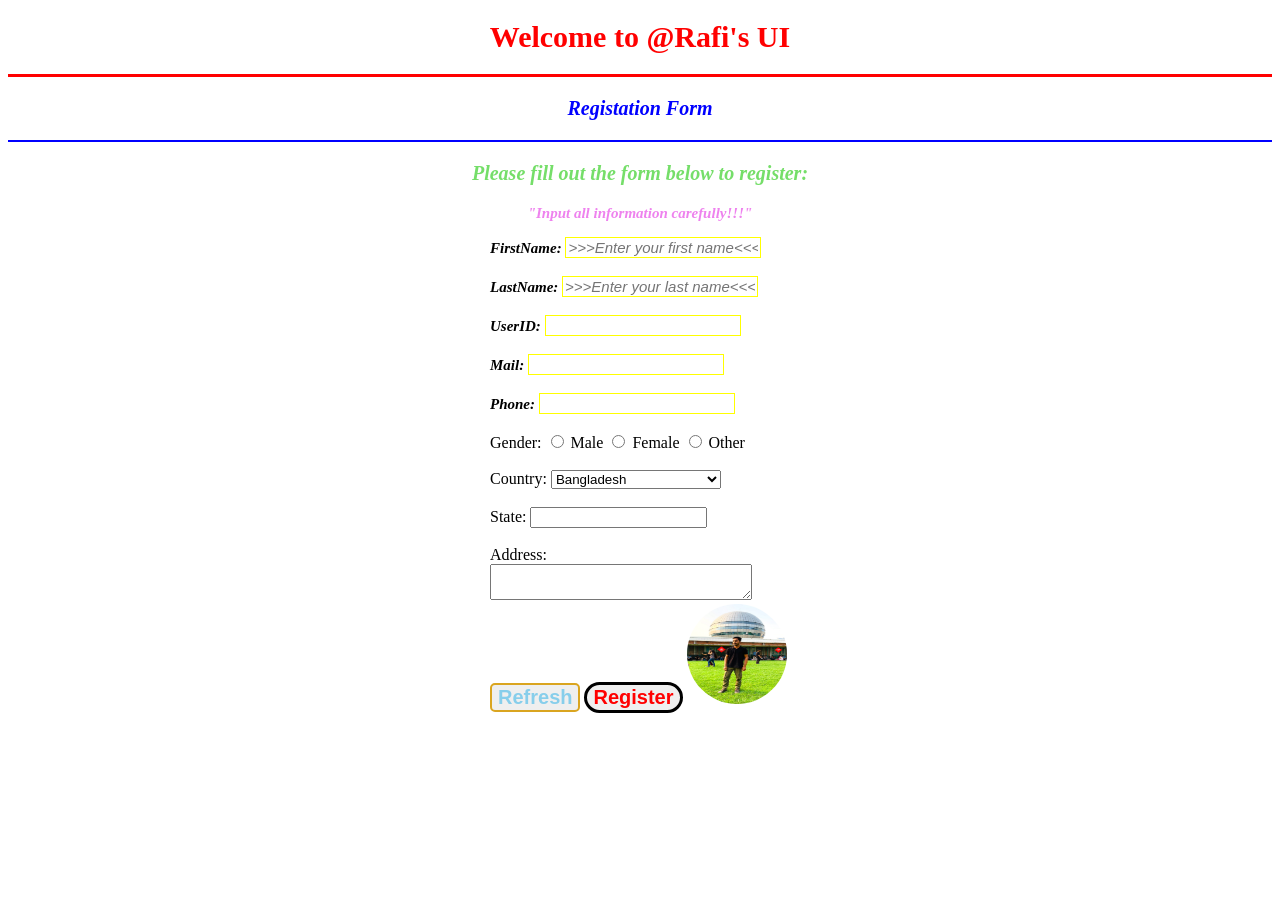
==== Practice_Internal/index.html @ 1ba696f3 "Lab_Tasak_1" ====
<!DOCTYPE html>
<html>
    <head>
        <link rel="stylesheet" type="text/css" href="style.css">
        <title>@Rafi's UI</title>
        <meta charset="UTF-8">
        <style type="text/css">
            #Heading{
                text-align: center;color: red;
                font-size: 30px;
            }
            h2{
                text-align:center;color:blue;
                font-size: 20px;
                font-style: italic;
                font-weight: semi-bold;
            }
            p{
                text-align: center;
                color: #75de69;
                font-family: Georgia, 'Times New Roman', Times, serif;
                font-size: 20px;
                font-style: italic;
                font-weight: bold;
            }
             
            .p2_style{
                text-align: center;
                color: violet;
                font-family: Times New Roman, Times, serif;
                font-size: 15px;
                font-style: cursive;
                font-weight: semi-bold;
            }
            .Label{
                text-align: left;
                font-size: 15px;
                font-style: italic;
                font-weight: bold;
                
            }
            .Input{
                text-align: left;
                font-size: 15px;
                border: 1px solid yellow;
            }
            input::placeholder{
                text-align: center;
                color: off-white;
                font-size: 15px;
                font-style: italic;
                font-weight: semi-bold;
            }
            #btnRefresh{
                text-align: center;
                color: skyblue;
                font-size: 20px;
                font-style: normal;
                font-weight: bold;
                border: 1px solid goldenrod;
                border-radius: 5px;
                border-style: solid;
                border-width: 2px;
                
            }
            #btnRegister{
                text-align: center;
                color: red;
                font-size: 20px;
                font-style: normal;
                font-weight: bold;
                border: 1px solid black;
                border-radius: 30px;
                border-style: solid;
                border-width: 3px;
                border-height: 10px;
            }
            #img1{
                align-items: bottomright;
                width: 100px;
                height: 100px;
                border-radius: 50%;
            }

        </style>

    </head>
    <body>

        

        <h1 id="Heading">Welcome to @Rafi's UI</h1>
        <hr style="border: 0; border-top: 3px solid red; margin: 20px 0;">

        <h2>Registation Form</h2>
        <hr style="border: 0; border-top: 2px solid blue;margin: 20px 0;">

        <p>Please fill out the form below to register:</p>

        <p class="p2_style">"Input all information carefully!!!"</p>

        <form style="width: 300px; margin: 0 auto;">
            <label class="Label" for="firstname">FirstName: </label>
            <input class="Input" type="text" id="firstname" placeholder=">>>Enter your first name<<<"><br><br>

            <label class="Label" for="lastname">LastName: </label>
            <input  class="Input" type="text" id="lastname" placeholder=">>>Enter your last name<<<"><br><br>

            <label class="Label" for="userID">UserID: </label>
            <input class="Input" type="text" id="userID" ><br><br>

            <label class="Label" for="gmail">Mail: </label>
            <input class="Input" type="text" id="gmail" ><br><br>

            <label class="Label" for="phone">Phone: </label>
            <input class="Input" type="text" id="phone" ><br><br>

            <label for="gender">Gender: </label>
                <input type="radio" id="male" name="gender" value="male">
                <label for="male">Male</label>
                <input type="radio" id="female" name="gender" value="female">
                <label for="female">Female</label>
                <input type="radio" id="other" name="gender" value="other">
                <label for="other">Other</label>
            <br><br>
            
            <label for="country">Country: </label>
            <select id="country">
                <option value="Bangladesh">Bangladesh</option>
                <option value="United Arab Emirates">United Arab Emirates</option>
                <option value="Saudi Arabia">Saudi Arabia</option>
                <option value="Singapore">Singapore</option>
                <option value="United Kingdom">United Kingdom</option>
                <option value="Spain (España)">Spain (España)</option>
                <option value="United States of America">United States of America</option>
                <option value="Egypt">Egypt</option>
                <option value="Australia">Australia</option>
                <option value="Germany">Germany</option>
                <option value="Malaysia">Malaysia</option>
                

            </select>
            <br><br>

            <label for="select-state">State: </label>
            <input list="states" id="select-state" name="state">
            <datalist id="states">
                <option value="BD">
                <option value="UAE">
                <option value="KSA">
                <option value="SG">
                <option value="UK">
                <option value="ESP">
                <option value="USA">
                <option value="EGY">
                <option value="AUS">
                <option value="DEU">
                <option value="MYS">

            </datalist>
            <br><br>

            <label for="address">Address: </label>
            <textarea id="address" rows="2" cols="30"></textarea>


            <button id="btnRefresh">Refresh</button>
            <button id="btnRegister">Register</button>

            <img  src="rafiul.jpg" id="img1" alt="Rafiul Hasan" title="Rafiul Hasan">
            
        </form>

    </body>
</html>
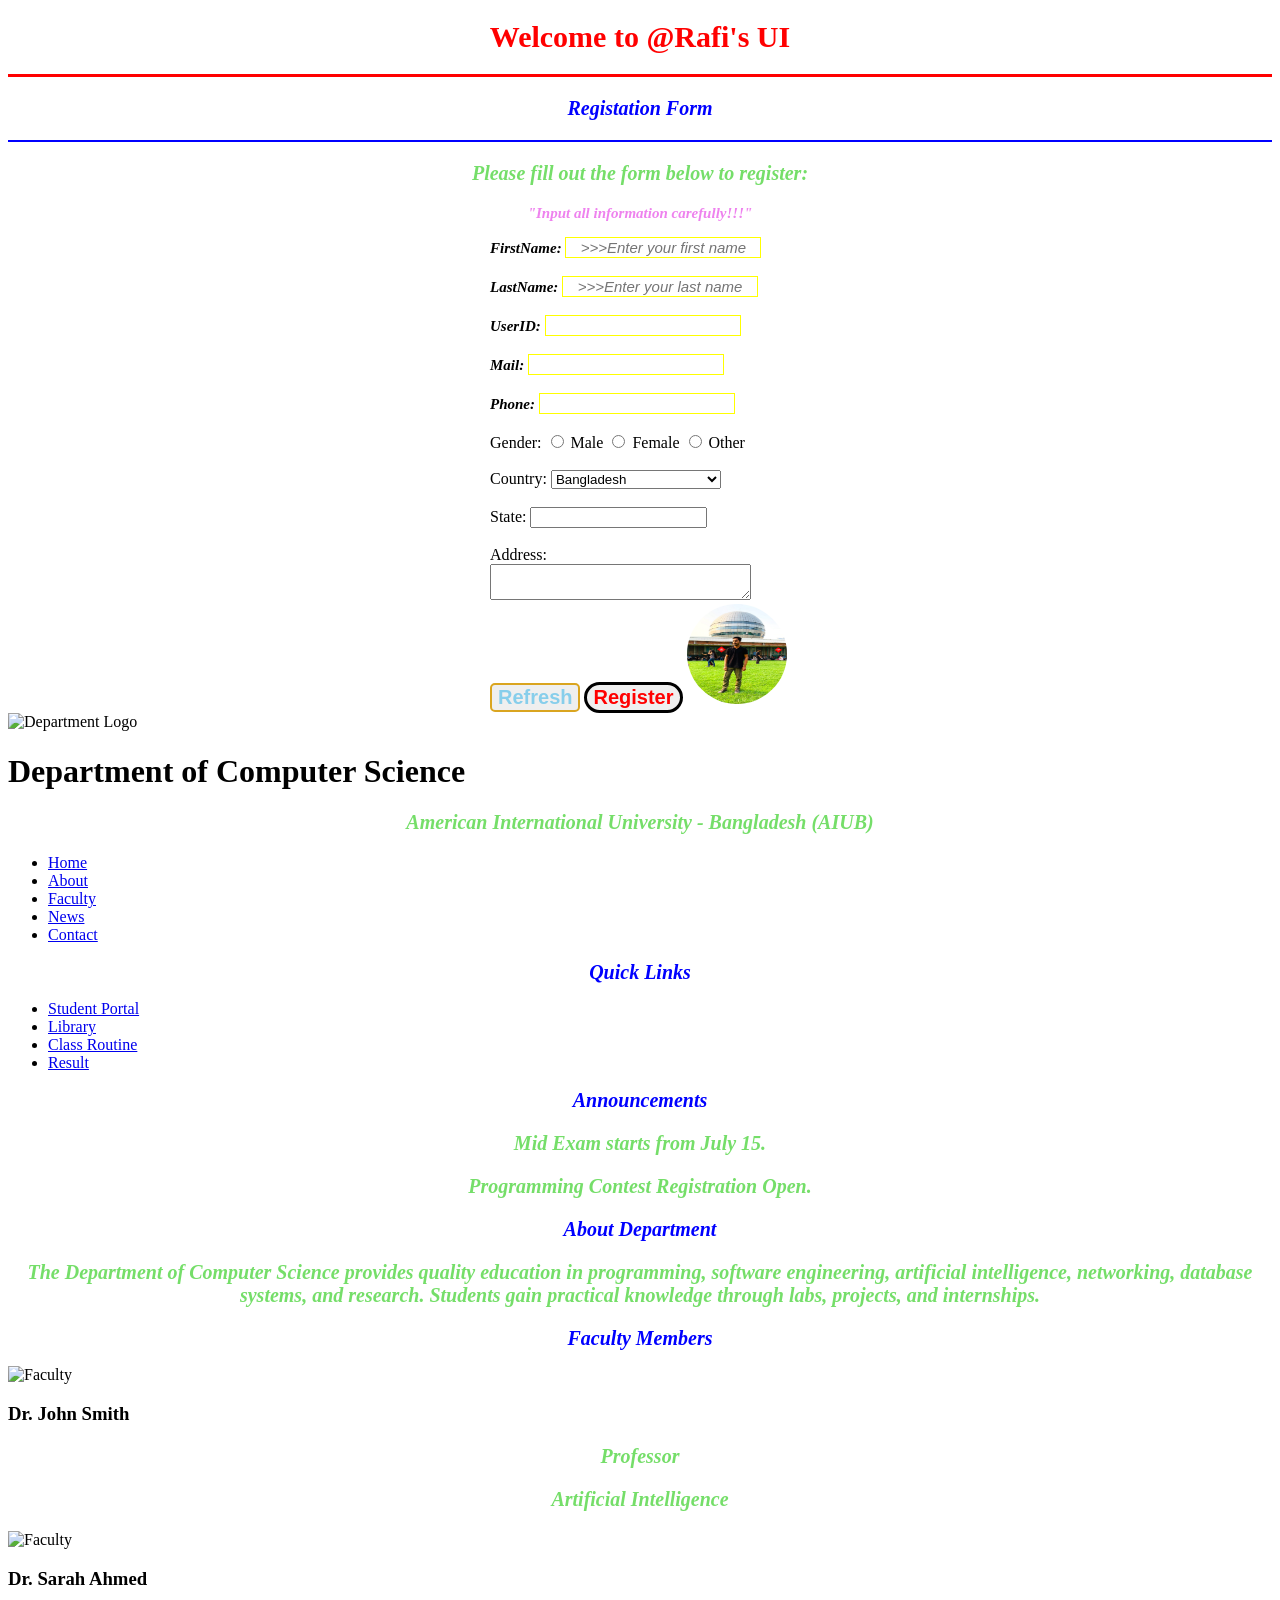
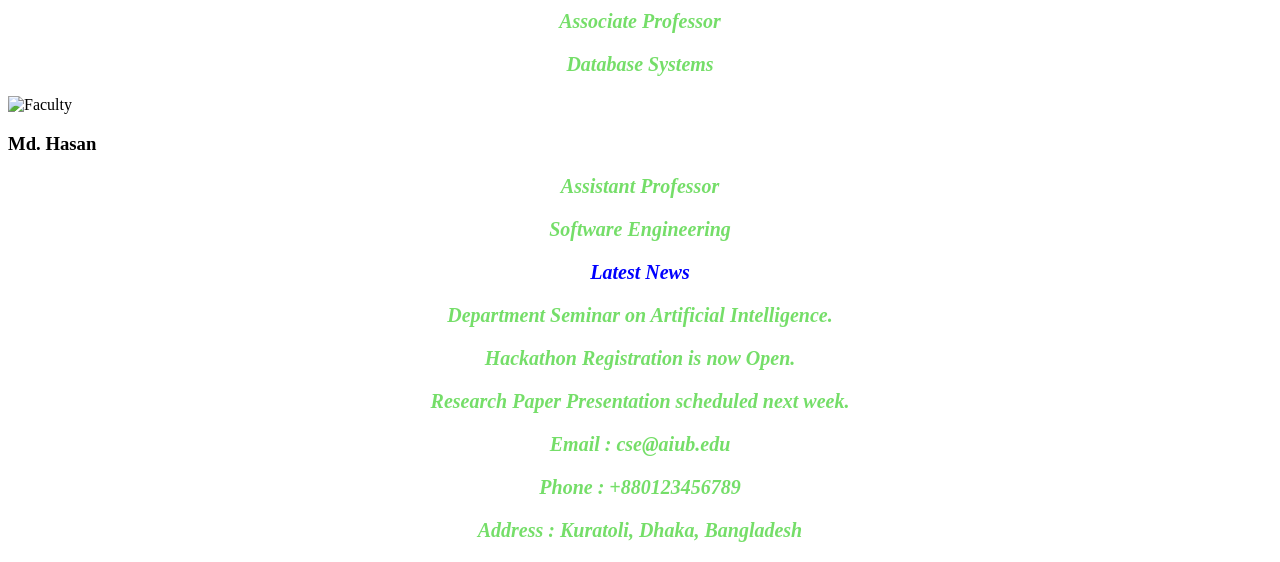
==== commit e634d838: "Initial commit-x1" ====
--- a/Practice_Internal/index.html
+++ b/Practice_Internal/index.html
@@ -101,10 +101,10 @@
 
         <form style="width: 300px; margin: 0 auto;">
             <label class="Label" for="firstname">FirstName: </label>
-            <input class="Input" type="text" id="firstname" placeholder=">>>Enter your first name<<<"><br><br>
+            <input class="Input" type="text" id="firstname" placeholder=">>>Enter your first name"><br><br>
 
             <label class="Label" for="lastname">LastName: </label>
-            <input  class="Input" type="text" id="lastname" placeholder=">>>Enter your last name<<<"><br><br>
+            <input  class="Input" type="text" id="lastname" placeholder=">>>Enter your last name"><br><br>
 
             <label class="Label" for="userID">UserID: </label>
             <input class="Input" type="text" id="userID" ><br><br>
@@ -172,4 +172,145 @@
         </form>
 
     </body>
+</html>
+
+<!DOCTYPE html>
+<html lang="en">
+
+<head>
+    <meta charset="UTF-8">
+    <meta name="viewport" content="width=device-width, initial-scale=1.0">
+    <title>Computer Science Department</title>
+
+    <link rel="stylesheet" href="styles.css">
+</head>
+
+<body>
+
+    <!-- Header -->
+    <header>
+        <img src="https://via.placeholder.com/100" alt="Department Logo">
+        <h1>Department of Computer Science</h1>
+        <p>American International University - Bangladesh (AIUB)</p>
+    </header>
+
+    <!-- Navigation -->
+    <nav>
+        <ul>
+            <li><a href="#">Home</a></li>
+            <li><a href="#">About</a></li>
+            <li><a href="#">Faculty</a></li>
+            <li><a href="#">News</a></li>
+            <li><a href="#">Contact</a></li>
+        </ul>
+    </nav>
+
+    <!-- Sidebar -->
+    <aside>
+        <h2>Quick Links</h2>
+
+        <ul>
+            <li><a href="#">Student Portal</a></li>
+            <li><a href="#">Library</a></li>
+            <li><a href="#">Class Routine</a></li>
+            <li><a href="#">Result</a></li>
+        </ul>
+
+        <h2>Announcements</h2>
+
+        <p>Mid Exam starts from July 15.</p>
+
+        <p>Programming Contest Registration Open.</p>
+
+    </aside>
+
+    <!-- Main Content -->
+    <main>
+
+        <section>
+
+            <h2>About Department</h2>
+
+            <p>
+                The Department of Computer Science provides quality education in
+                programming, software engineering, artificial intelligence,
+                networking, database systems, and research. Students gain
+                practical knowledge through labs, projects, and internships.
+            </p>
+
+        </section>
+
+        <section>
+
+            <h2>Faculty Members</h2>
+
+            <div class="faculty-container">
+
+                <div class="faculty-card">
+
+                    <img src="https://via.placeholder.com/300x200" alt="Faculty">
+
+                    <h3>Dr. John Smith</h3>
+
+                    <p>Professor</p>
+
+                    <p>Artificial Intelligence</p>
+
+                </div>
+
+                <div class="faculty-card">
+
+                    <img src="https://via.placeholder.com/300x200" alt="Faculty">
+
+                    <h3>Dr. Sarah Ahmed</h3>
+
+                    <p>Associate Professor</p>
+
+                    <p>Database Systems</p>
+
+                </div>
+
+                <div class="faculty-card">
+
+                    <img src="https://via.placeholder.com/300x200" alt="Faculty">
+
+                    <h3>Md. Hasan</h3>
+
+                    <p>Assistant Professor</p>
+
+                    <p>Software Engineering</p>
+
+                </div>
+
+            </div>
+
+        </section>
+
+        <section>
+
+            <h2>Latest News</h2>
+
+            <p>Department Seminar on Artificial Intelligence.</p>
+
+            <p>Hackathon Registration is now Open.</p>
+
+            <p>Research Paper Presentation scheduled next week.</p>
+
+        </section>
+
+    </main>
+
+    <!-- Footer -->
+    <footer>
+
+        <p>Email : cse@aiub.edu</p>
+
+        <p>Phone : +880123456789</p>
+
+        <p>Address : Kuratoli, Dhaka, Bangladesh</p>
+
+    </footer>
+
+</body>
+
 </html>
